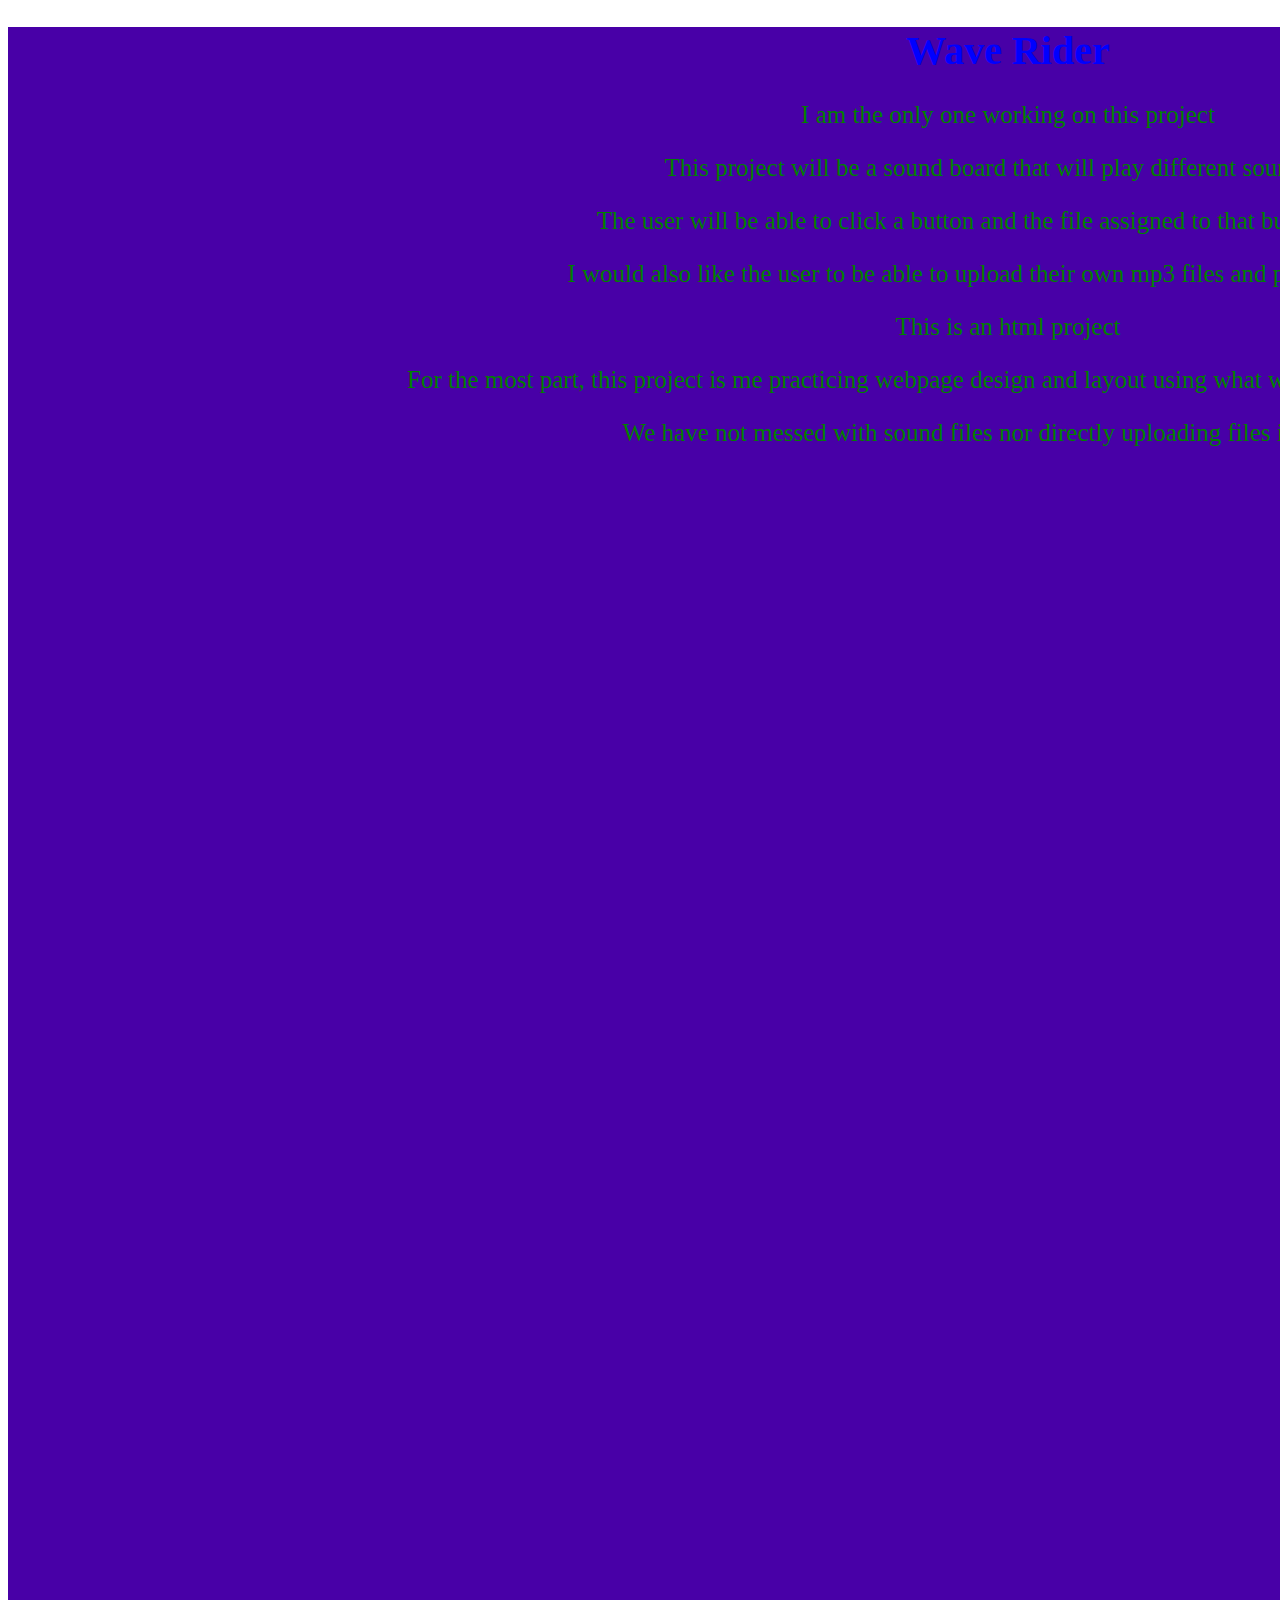
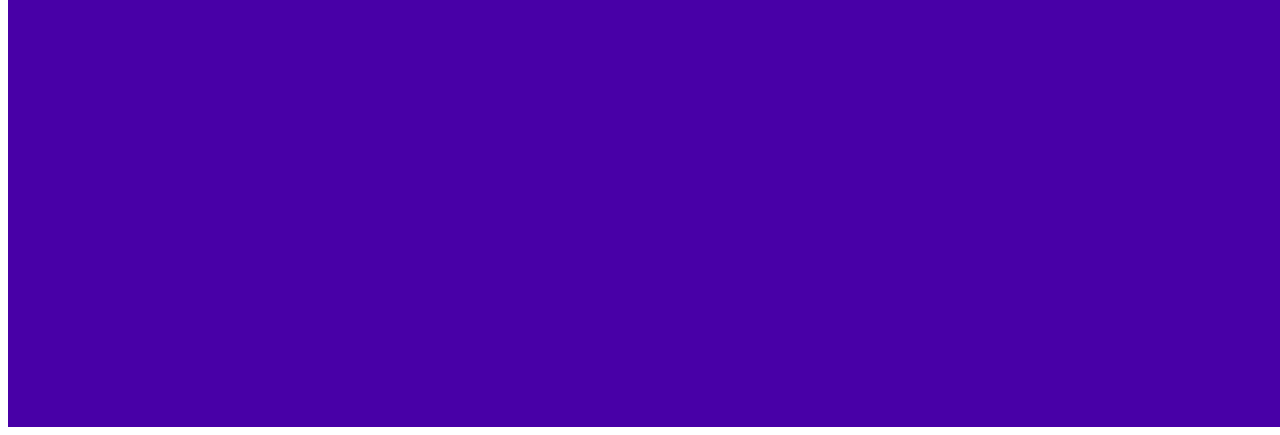
==== Final Project Proposal.html @ de8c8388 "Added more projects" ====
<!doctype html>
<html lang="en">
<head>
    <title>Wave Rider</title>
    <link rel="stylesheet" type="text/css" href="final.css">
</head>
<body>
<div>
    <h1>Wave Rider</h1>
    <p>I am the only one working on this project</P>
    <p>This project will be a sound board that will play different sound files</p>
    <p>The user will be able to click a button and the file assigned to that button will play</p>
    <p>I would also like the user to be able to upload their own mp3 files and play them as well</P>
    <p>This is an html project</p>
    <p>For the most part, this project is me practicing webpage design and layout using what we learned from the html tutorials</p>
    <p>We have not messed with sound files nor directly uploading files in this class</p>
</div>    
</body>
</html>
---- final.css ----
div {
  width: 2000px;
  height: 2000px;
  background-color: rgb(72, 0, 167);
  text-align: center;

}

h1{
  color: blue;
  font-size:40px;
}

p {
  color: Green;
  font-size:25px;
}
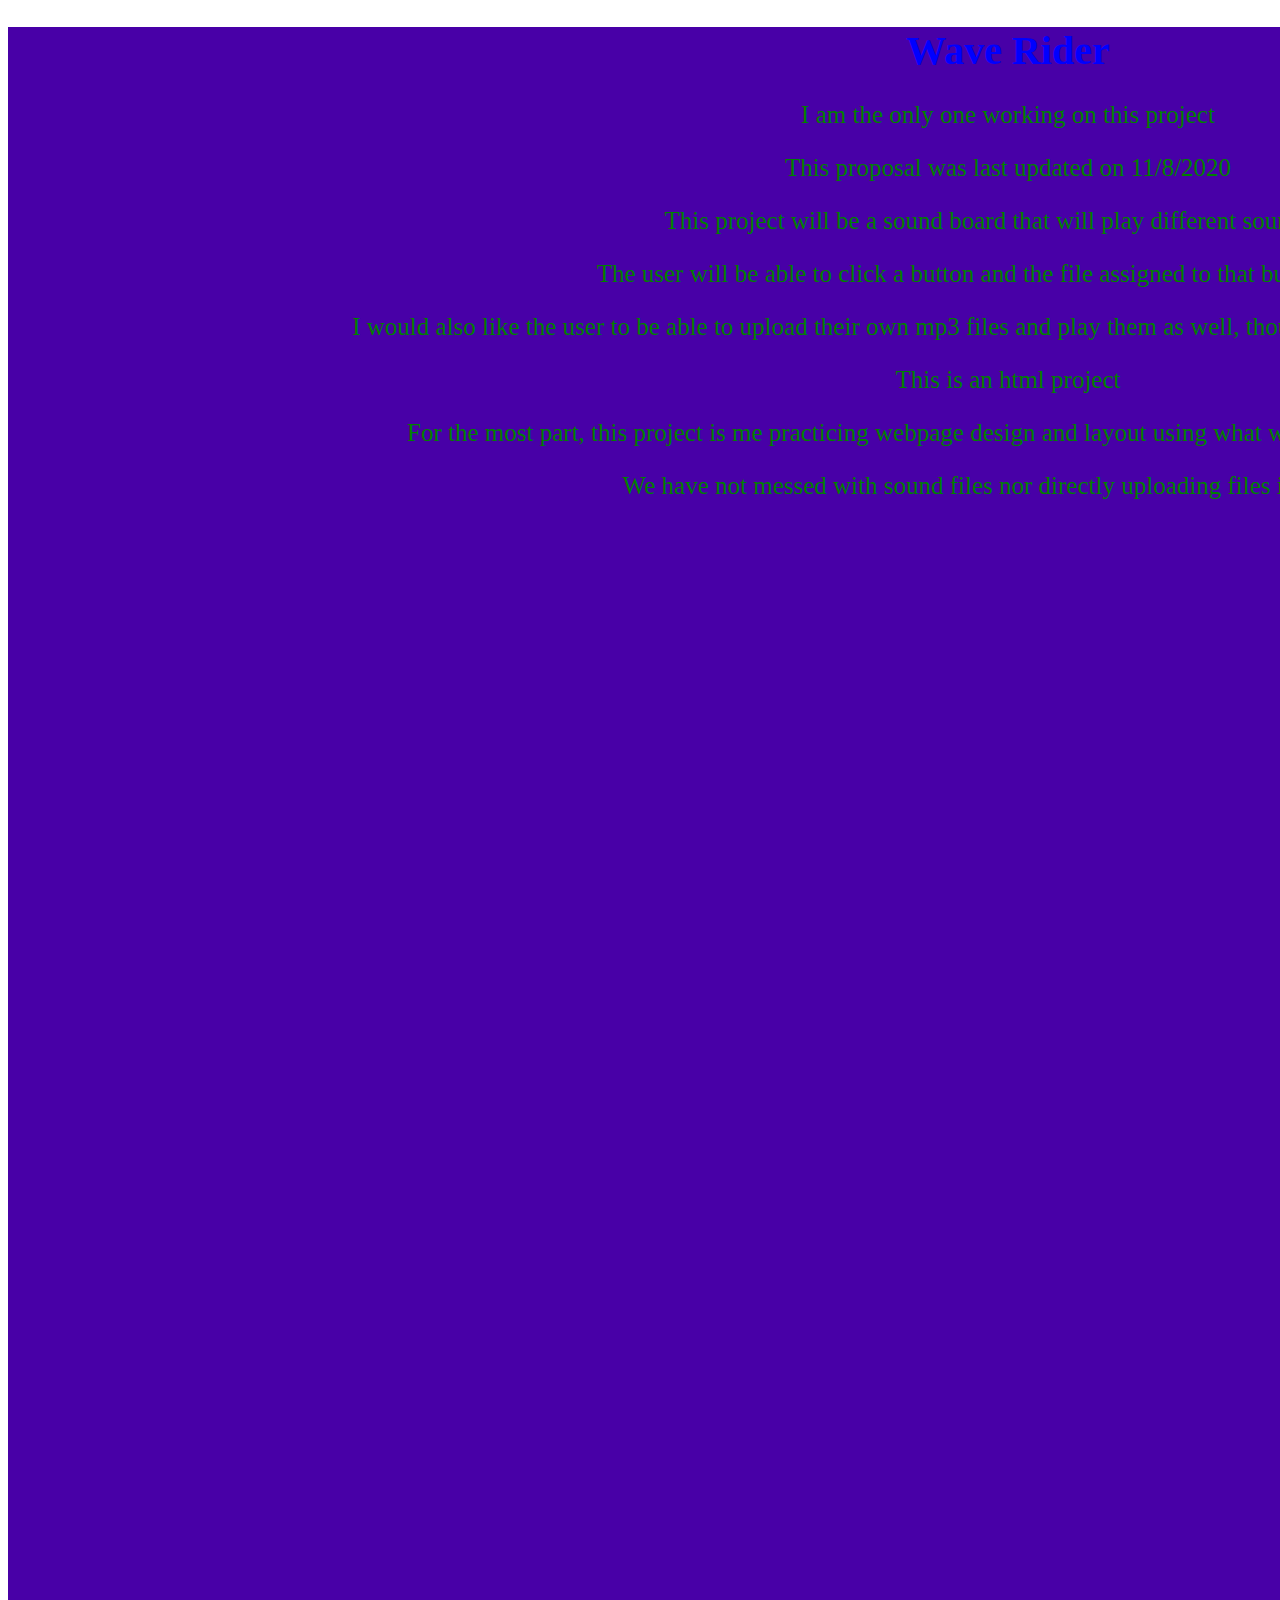
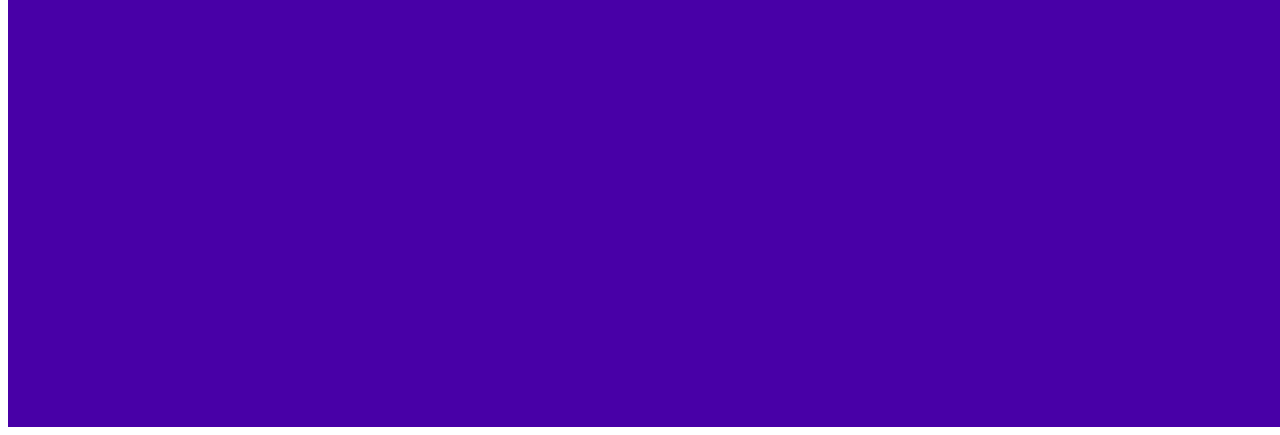
==== commit 7a034654: "updated proposal" ====
--- a/Final Project Proposal.html
+++ b/Final Project Proposal.html
@@ -5,15 +5,16 @@
     <link rel="stylesheet" type="text/css" href="final.css">
 </head>
 <body>
-<div>
+<div>    
     <h1>Wave Rider</h1>
     <p>I am the only one working on this project</P>
+    <p>This proposal was last updated on 11/8/2020</p>
     <p>This project will be a sound board that will play different sound files</p>
     <p>The user will be able to click a button and the file assigned to that button will play</p>
-    <p>I would also like the user to be able to upload their own mp3 files and play them as well</P>
+    <p>I would also like the user to be able to upload their own mp3 files and play them as well, though this might not be implemented yet</P>
     <p>This is an html project</p>
     <p>For the most part, this project is me practicing webpage design and layout using what we learned from the html tutorials</p>
     <p>We have not messed with sound files nor directly uploading files in this class</p>
-</div>    
+</div>
 </body>
-</html>+</html>
